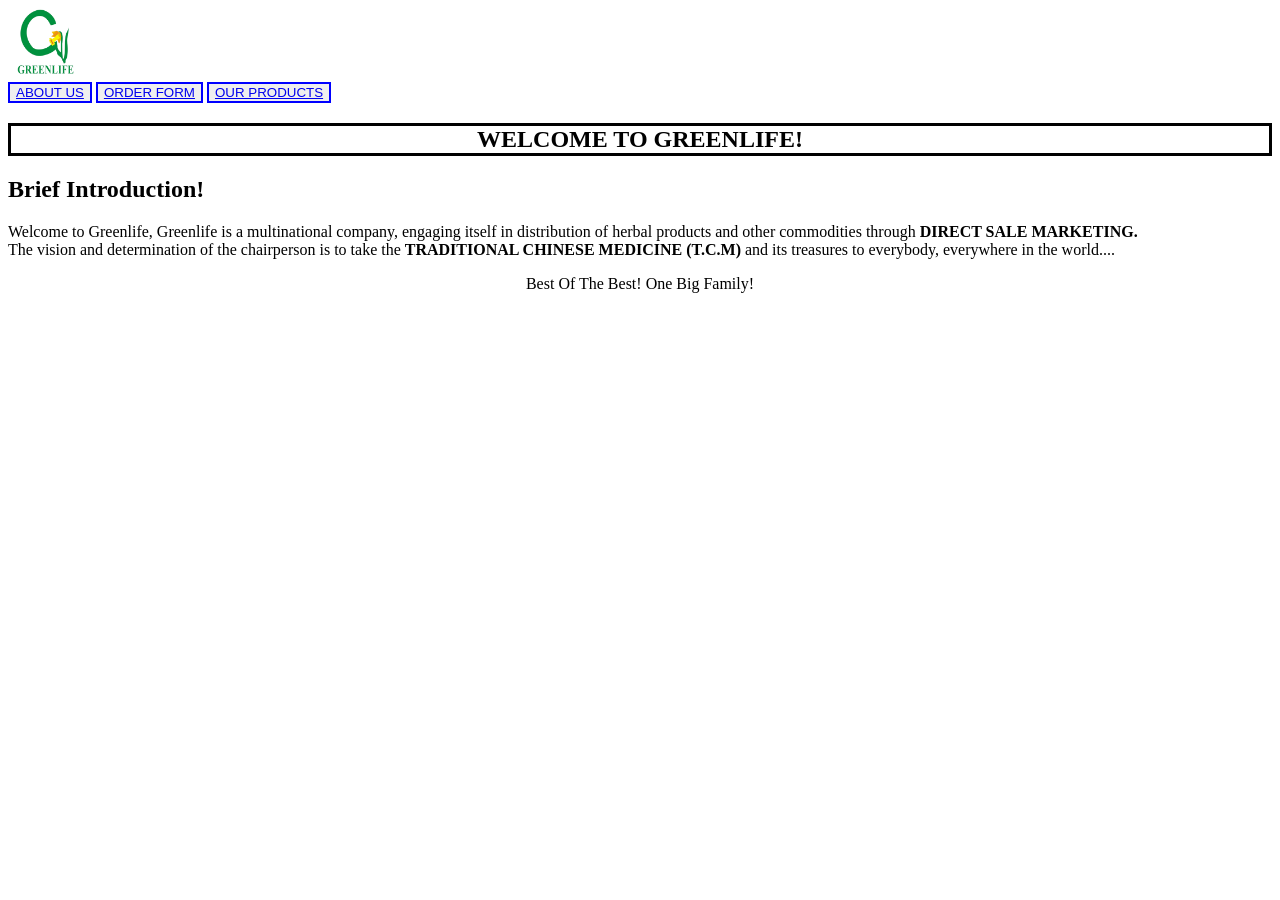
==== index.html @ 6f53a1c6 "first commit" ====
<!DOCTYPE html>
<html lang="en">
<head>
    <link rel="stylesheet" href="styles.css">
    <title>greenlifeherbal.ng</title>
    <script src="script.js"> </script>
</head>
<body>
    
    <header>
        <img src="removed logo.png"  alt="Greenlife logo" height="70px" width="70px">
        <nav style="left: auto;">
           <button> <a href="intro.html"> ABOUT US</a></button>
           <button> <a href="order.html"> ORDER FORM</a></button>
           <button> <a href="products.html"> OUR PRODUCTS</a></button>
         </nav>

    </header>
    <main>
      <div>
        <article>
            <h1 style="text-align: center;border: 6px; border:solid;">WELCOME TO GREENLIFE!</h1>
            <h2><b>Brief Introduction!</b></h2>
            <p>Welcome to Greenlife, Greenlife is a multinational company, engaging itself in distribution of herbal products and other commodities through <b>DIRECT SALE MARKETING.</b><br>
                The vision and determination of the chairperson is to take the <b>TRADITIONAL CHINESE MEDICINE (T.C.M)</b>
                and its treasures to everybody, everywhere in the world....
            </p>
           </article>
    
      </div>
    </main>
    <footer style="text-align: center;">
        <p>Best Of The Best! One Big Family!</p>
    </footer>
   
  
</body>
</html>
---- styles.css ----
body{
    background-color:white
}
h1{
    color:black;

}
button{
    border-style: solid; border-color: blue; color: blue;
}
img{
    size: 50%;
    
    
}
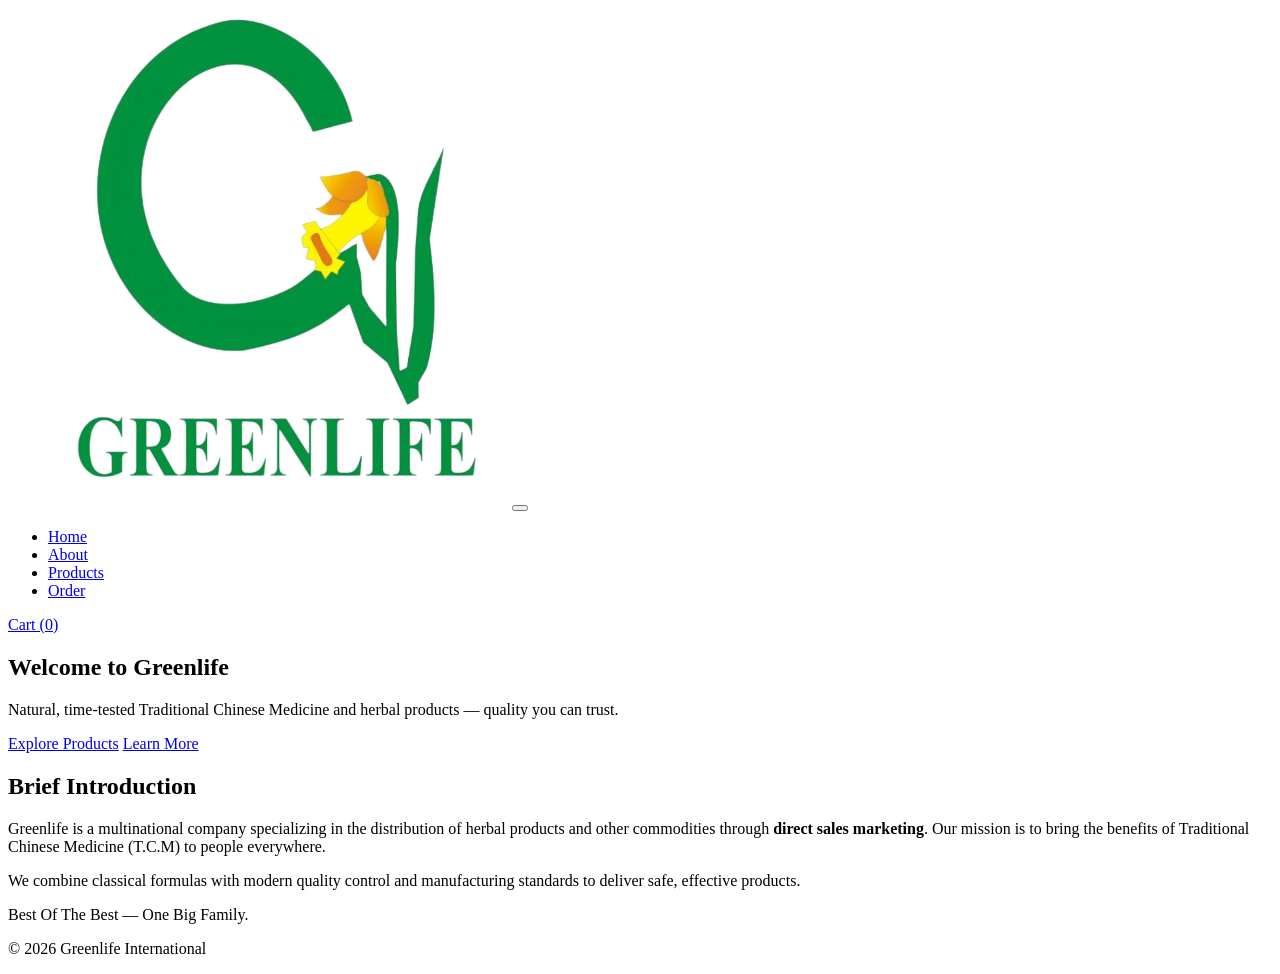
==== commit 8e687dcb: "Resolved merge conflicts" ====
--- a/index.html
+++ b/index.html
@@ -1,38 +1,52 @@
 <!DOCTYPE html>
 <html lang="en">
 <head>
-    <link rel="stylesheet" href="styles.css">
-    <title>greenlifeherbal.ng</title>
-    <script src="script.js"> </script>
+    <meta charset="utf-8">
+    <meta name="viewport" content="width=device-width, initial-scale=1.0">
+    <title>Greenlife — Home</title>
+    <link rel="stylesheet" href="/Website/styles2.css">
+    <script defer src="script.js"></script>
+    <link href="https://fonts.googleapis.com/css2?family=Inter:wght@300;400;600;700&display=swap" rel="stylesheet">
 </head>
 <body>
-    
-    <header>
-        <img src="removed logo.png"  alt="Greenlife logo" height="70px" width="70px">
-        <nav style="left: auto;">
-           <button> <a href="intro.html"> ABOUT US</a></button>
-           <button> <a href="order.html"> ORDER FORM</a></button>
-           <button> <a href="products.html"> OUR PRODUCTS</a></button>
-         </nav>
-
+    <header class="site-header">
+        <div class="container header-inner">
+            <a href="index.html" class="logo"><img src="removed logo.png" alt="Greenlife logo"></a>
+            <button id="menu-toggle" class="menu-toggle" aria-label="Toggle navigation"></button>
+            <nav id="main-nav" class="main-nav">
+                <ul>
+                    <li><a href="index.html">Home</a></li>
+                    <li><a href="intro.html">About</a></li>
+                    <li><a href="products.html">Products</a></li>
+                    <li><a href="order.html">Order</a></li>
+                </ul>
+            </nav>
+            <div class="cart"><a href="order.html">Cart (<span id="cart-count">0</span>)</a></div>
+        </div>
     </header>
     <main>
-      <div>
-        <article>
-            <h1 style="text-align: center;border: 6px; border:solid;">WELCOME TO GREENLIFE!</h1>
-            <h2><b>Brief Introduction!</b></h2>
-            <p>Welcome to Greenlife, Greenlife is a multinational company, engaging itself in distribution of herbal products and other commodities through <b>DIRECT SALE MARKETING.</b><br>
-                The vision and determination of the chairperson is to take the <b>TRADITIONAL CHINESE MEDICINE (T.C.M)</b>
-                and its treasures to everybody, everywhere in the world....
-            </p>
-           </article>
-    
-      </div>
+        <section class="hero">
+            <div class="container">
+                <h1>Welcome to Greenlife</h1>
+                <p class="lead">Natural, time-tested Traditional Chinese Medicine and herbal products — quality you can trust.</p>
+                <p class="hero-cta"><a class="btn primary" href="products.html">Explore Products</a> <a class="btn" href="intro.html">Learn More</a></p>
+            </div>
+        </section>
+
+        <section class="about container">
+            <article>
+                <h2>Brief Introduction</h2>
+                <p>Greenlife is a multinational company specializing in the distribution of herbal products and other commodities through <strong>direct sales marketing</strong>. Our mission is to bring the benefits of Traditional Chinese Medicine (T.C.M) to people everywhere.</p>
+                <p>We combine classical formulas with modern quality control and manufacturing standards to deliver safe, effective products.</p>
+            </article>
+        </section>
     </main>
-    <footer style="text-align: center;">
-        <p>Best Of The Best! One Big Family!</p>
+
+    <footer class="site-footer">
+        <div class="container">
+            <p>Best Of The Best — One Big Family.</p>
+            <p class="muted">&copy; <span id="year">2026</span> Greenlife International</p>
+        </div>
     </footer>
-   
-  
 </body>
 </html>
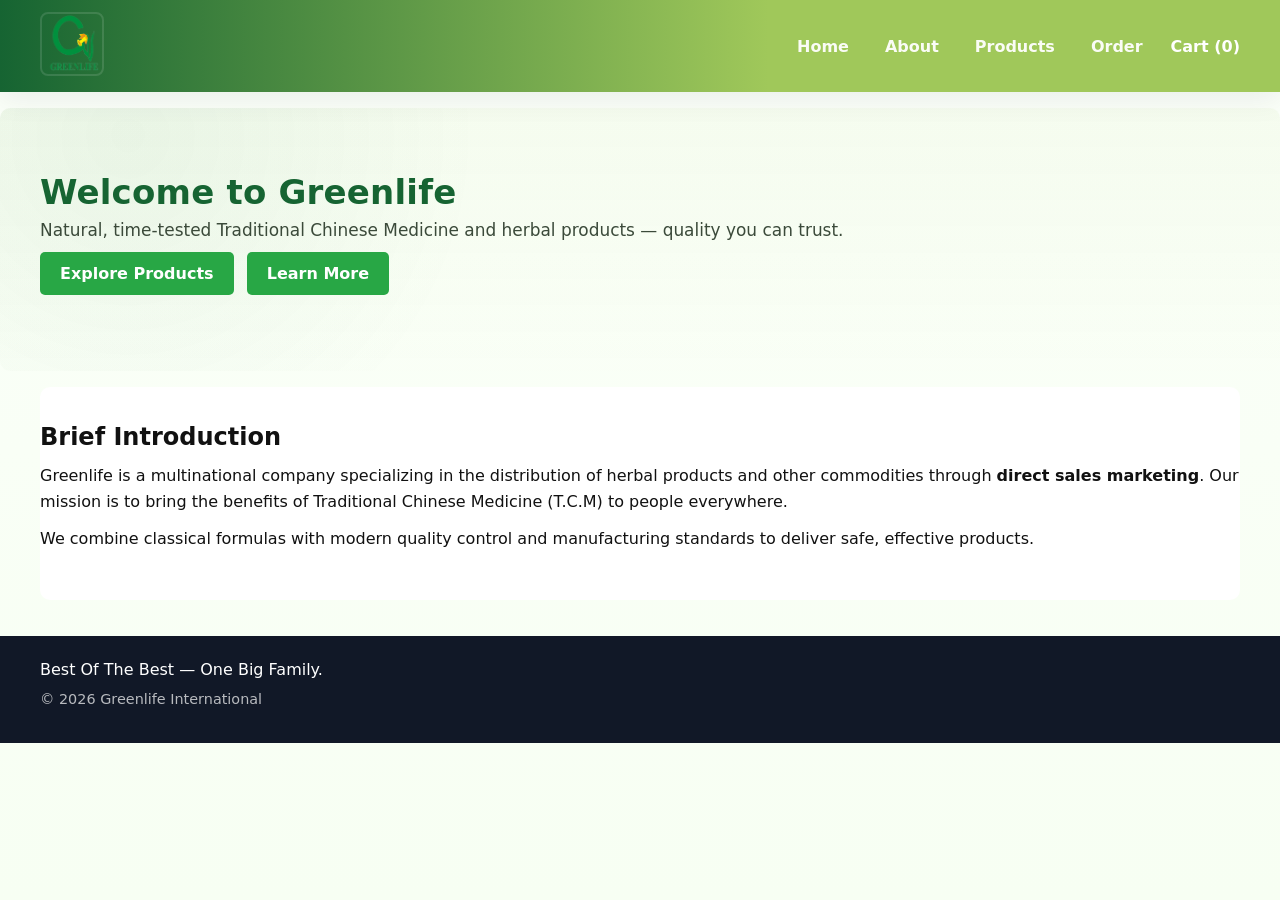
==== commit 922bd04c: "styling" ====
--- a/index.html
+++ b/index.html
@@ -4,7 +4,7 @@
     <meta charset="utf-8">
     <meta name="viewport" content="width=device-width, initial-scale=1.0">
     <title>Greenlife — Home</title>
-    <link rel="stylesheet" href="/Website/styles2.css">
+    <link rel="stylesheet" href="/styles2.css">
     <script defer src="script.js"></script>
     <link href="https://fonts.googleapis.com/css2?family=Inter:wght@300;400;600;700&display=swap" rel="stylesheet">
 </head>
--- a/styles2.css
+++ b/styles2.css
@@ -0,0 +1,265 @@
+/* Modern stylesheet for Greenlife website */
+:root{
+    --green: #1e7a3f;
+    --green-600: #166432;
+    --yellow: #f6c84c;
+    --muted: #3b4a3a;
+    --bg: linear-gradient(180deg,#fbfff9 0%, #f7fff3 100%);
+    --card: #ffffff;
+    --glass: rgba(255,255,255,0.7);
+    --radius: 12px;
+    --container: 1100px;
+}
+
+*{box-sizing:border-box}
+html,body{height:100%;margin:0;font-family:Inter, system-ui, -apple-system, 'Segoe UI', Roboto, 'Helvetica Neue', Arial;color:#111;background:var(--bg);}
+
+.container{max-width: 1200px; width: 100%; margin: 0 auto;}
+
+/* Header */
+.site-header{background:linear-gradient(90deg,var(--green-600), #a0c85a 60%);color:#fff;box-shadow:0 6px 30px rgba(16,24,40,0.08)}
+.header-inner{display:flex;align-items:center;gap:16px;padding:12px 0}
+.logo img{height:64px;width:64px;object-fit:cover;border-radius:8px;border:2px solid rgba(255,255,255,0.12)}
+.main-nav{margin-left:auto; display:flex;justify-content:space-between; align-items:center; flex-wrap:wrap;}
+.main-nav ul{list-style:none;margin:0;padding:0;display:flex;gap:12px}
+.main-nav a{color:#fff;text-decoration:none;padding:8px 12px;border-radius:8px;font-weight:600;opacity:0.95}
+.main-nav a:hover{background:rgba(255,255,255,0.08)}
+.menu-toggle{display:none;background:transparent;border:0;color:#fff;font-size:20px}
+.cart a{color:#fff;text-decoration:none;font-weight:600}
+
+/* Hero */
+.hero{background:radial-gradient(circle at 10% 10%, rgba(30,122,63,0.06), transparent 30%), linear-gradient(180deg, rgba(160,200,90,0.06), rgba(255,250,230,0.02));padding:64px 0}
+.hero h1{font-size:34px;margin:0 0 8px;color:var(--green-600);letter-spacing:0.2px}
+.lead{color:var(--muted);font-size:1.06rem}
+.hero-cta .btn{margin-right:8px}
+
+/* Buttons */
+    .btn { display: inline-block; background: #28a745; color: #fff; padding:12px 20px ; border-radius: 5px; text-decoration: none; font-weight: bold;   }
+    .btn:hover{background: #218838; }
+
+/* Content */
+.about{padding:36px 0}
+.about img{max-width:220px;border-radius:10px;margin-right:20px;float:left}
+.about p{line-height:1.6}
+html{ scroll-behavior: smooth;}
+
+/* .navbar{ background: #28a745; padding: 10px 20px; position: sticky; top: 0; z-index: 1000;}
+.navbar ul {list-style: none; display: flex; justify-content: center; margin: 0; padding: 0; }
+.navbar li{ margin: 0 15px;}
+.navbar a { color: #fff; text-decoration: none; font-weight: bold; font-size: 1rem; transition: color 0.3s ease;}
+.navbar a:hover{ color: #f1f1f1;}
+
+.navbar {
+  position: relative;
+  background: green;
+  padding: 5px;
+  display: flex;
+  justify-content: space-between;
+  align-items: center;
+}
+
+.hamburger {
+  font-size: 24px;
+  cursor: pointer;
+  color: white;
+  display: none;
+}
+
+.nav-links {
+  list-style: none;
+  margin: 0;
+  padding: 0;
+  display: none; /* hidden by default */
+
+/* Navbar base */
+.navbar {
+  background: #28a745;
+  padding: 10px 20px;
+  display: flex;
+  justify-content: space-between;
+  align-items: center;
+}
+
+/* Logo
+.logo {
+  font-size: 20px;
+  font-weight: bold;
+  color: #fff;
+} */
+
+/* Links */
+.nav-links {
+  list-style: none;
+  display: flex;
+  gap: 15px;
+  margin: 0;
+  padding: 0;
+}
+
+.nav-links a {
+  color: #fff;
+  text-decoration: none;
+  font-weight: 600;
+  padding: 8px 12px;
+  transition: background 0.3s ease;
+}
+
+.nav-links a:hover {
+  background: rgba(255,255,255,0.2);
+  border-radius: 4px;
+}
+
+/* Hamburger */
+.hamburger {
+  display: none;
+  font-size: 24px;
+  cursor: pointer;
+  color: white;
+}
+
+.gl_modal {
+  position: fixed;
+  top: 0; left: 0;
+  width: 100%; height: 100%;
+  background:rgba(0,0,0,0.6);
+  display: flex;
+  justify-content: center;
+  align-items: center;
+  z-index: 9999;
+} 
+
+
+
+.gl_modal .card {
+  background: #fff;
+  padding: 20px;
+  border-radius: 8px;
+  max-width: 300px;
+  text-align: center;
+}
+
+.nav-links li {
+  padding: 10px;
+}
+
+.nav-links li a {
+  text-decoration: none;
+  color: black;
+}
+
+.nav-links li:hover {
+  background: #f4f4f4;
+}
+
+.cart-section {
+  margin: 20px 0;
+  padding: 15px;
+  border: 1px solid #ddd;
+  border-radius: 8px;
+  background: #f9f9f9;
+}
+
+#cart-table {
+  width: 100%;
+  border-collapse: collapse;
+}
+
+#cart-table th, #cart-table td {
+  padding: 10px;
+  border-bottom: 1px solid #ccc;
+  text-align: left;
+}
+
+.btn.danger {
+  background: red;
+  color: white;
+  border: none;
+  padding: 6px 10px;
+  cursor: pointer;
+}
+
+/* Products grid */
+.product-grid{display: flex; flex-wrap: wrap; justify-content: center; gap: 20px;}
+.product-card{ background-color: #fff; border-radius: 10px; box-shadow: o 4px rgba(0,0,0,0.1); overflow: hidden; text-align: center; width: 300px; transition: transform 0.3s ease;}
+.product-card:hover{ transform:  translateY(-5px);}
+.product-card img{ width: 100%; height: 250px; object-fit: cover;}
+.product-card h3{ font-size: 1.2rem; color:#333; margin: 15px 0 10px;}
+.product-card p{ font-size: o.95rem; color:#555;}
+.product-card .price{ font-size: 1.1rem;  font-weight: bold; color:#28a745; margin: 10px 0;}
+.product-card button{ background: #28a745; color: #fff; border: none; padding: 12px 20px; border-radius: 5px; cursor: pointer; font-size: 1rem;}
+.product-card:hover{ background: #218838;}
+
+/* Single-section fallback styling for older markup */
+main > section{background:var(--card);margin:16px 0;padding:18px;border-radius:10px}
+main > section img{max-width:100%;height:auto;border-radius:8px;display:block;margin-bottom:12px}
+
+
+
+/* Order form */
+.order-form{display:grid;gap:12px;max-width:560px}
+.order-form label{display:flex;flex-direction:column;font-weight:600;color:var(--muted)}
+.order-form input{padding:10px;border-radius:8px;border:1px solid #e6e6e6}
+
+/* Footer */
+.site-footer{background:#111827;color:#fff;padding:24px 0;margin-top:36px}
+.site-footer .muted{color:rgba(255,255,255,0.7);font-size:0.9rem}
+
+/* Modal (injected via JS) */
+.gl-modal{position:fixed;inset:0;display:flex;align-items:center;justify-content:center;background:rgba(2,6,23,0.45);z-index:1200}
+.gl-modal .card{background:var(--card);padding:20px;border-radius:12px;max-width:480px;width:100%;box-shadow:0 20px 50px rgba(2,6,23,0.18)}
+
+/* entrance animation */
+.reveal{opacity:0;transform:translateY(12px);transition:opacity .6s ease,transform .6s ease}
+.reveal.show{opacity:1;transform:translateY(0)}
+
+/* subtle pulse for CTAs */
+.btn.pulse{animation:pulse 3s infinite}
+@keyframes pulse{0%{box-shadow:0 6px 18px rgba(30,122,63,0.08)}50%{box-shadow:0 18px 40px rgba(30,122,63,0.12);transform:translateY(-2px)}100%{box-shadow:0 6px 18px rgba(30,122,63,0.08);transform:translateY(0)}}
+
+/* Utilities */
+.muted{color:var(--muted)}
+.container .page-intro{padding:28px 0}
+
+/* Responsive */
+@media (max-width:768px){
+    .main-nav{flex-direction: column; align-items: flex-start;}
+    .main-nav.open{transform:translateY(0)}
+    .main-nav ul{flex-direction:column}
+    .menu-toggle{display:block}
+    .header-inner{gap:8px}
+}
+
+
+@media (max-width:600px){
+    .hero h1{font-size:24px}
+    .product-card img{height:180px}
+}
+
+/* small niceties */
+h1,h2,h3{margin:0 0 12px}
+p{margin:0 0 12px}
+
+@media (max-width: 768px) {
+  .nav-links {
+    display: none; /* hidden by default */
+    flex-direction: column;
+    background: #28a745;
+    width: 100%;
+    padding: 10px;
+  }
+
+  .nav-links.active {
+    display: flex; /* show when toggled */
+  }
+
+  .hamburger {
+    display: block; /* show hamburger on mobile */
+  }
+
+  .nav-links a {
+    display: block;
+    width: 100%;
+    padding: 10px;
+    border-bottom: 1px solid rgba(255,255,255,0.3);
+  }
+}
